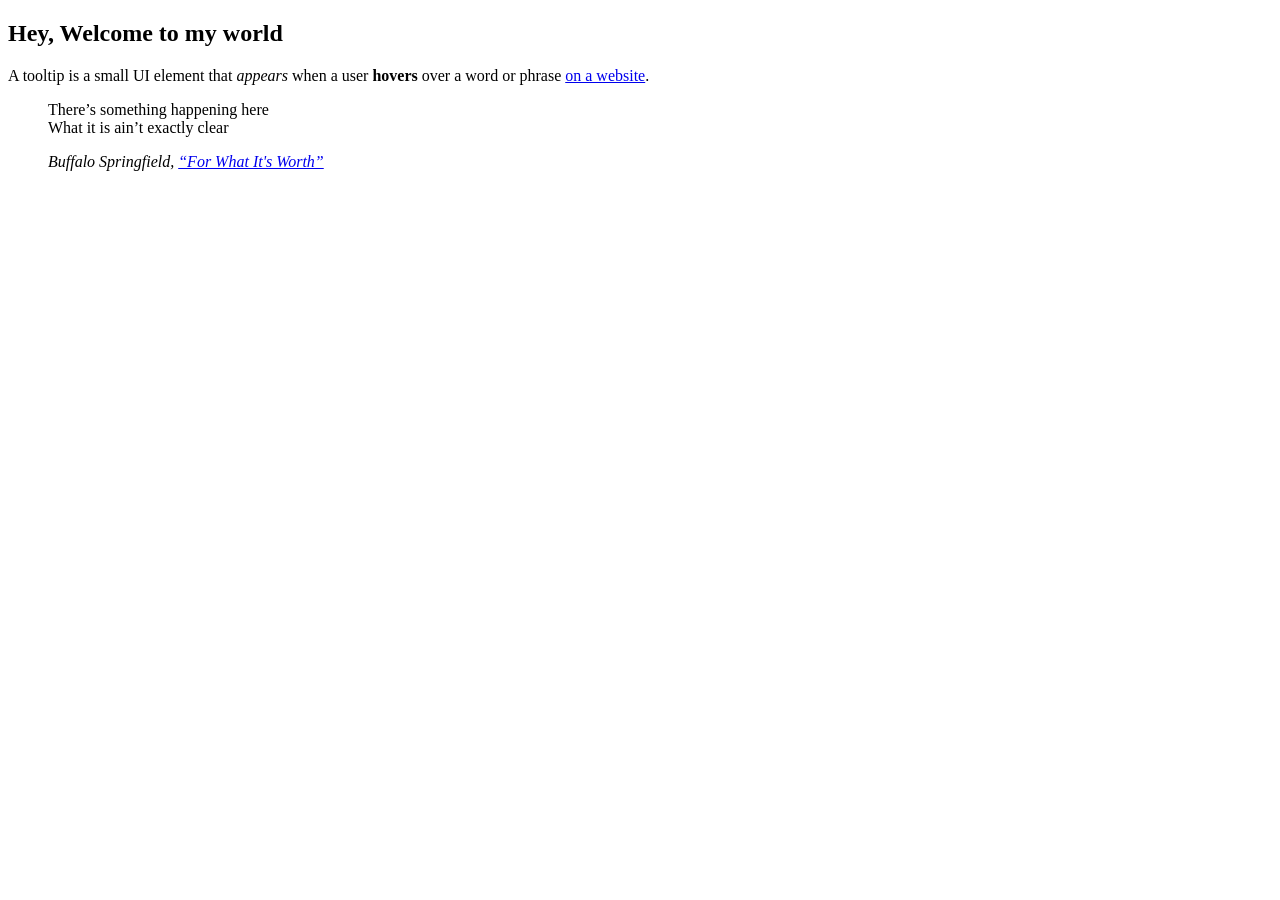
==== index.html @ e9374453 "Made a change" ====
<!DOCTYPE html>
<html lang="en">
<head>
  <meta charset="UTF-8">
  <meta name="viewport" content="width=device-width, initial-scale=1.0">
  <title>My HTML Page</title>
  <link rel="stylesheet" type="text/css" href="css/styles.css">
</head>
<body>
  <section id="top"> <!-- What does the id do? -->
    <h1>Hey, Welcome to my world</h1>
  </section>
  <section>
    <p>A tooltip is a small <span class="tooltip">UI element</span> that <em>appears</em> when a user <strong>hovers</strong> over a word or phrase <a href="http://website.com">on a website</a>.</p>
    <blockquote>
      <p>There&rsquo;s something happening here<br>
        What it is ain&rsquo;t exactly clear</p>
                    <cite>Buffalo Springfield, <a href="https://www.youtube.com/watch?v=gp5JCrSXkJY" target="_blank">&ldquo;For What It's Worth&rdquo;</a></cite>
    </blockquote>
  </section>
  <script src="js/main.js" type="text/javascript"></script>
</body>
</html>
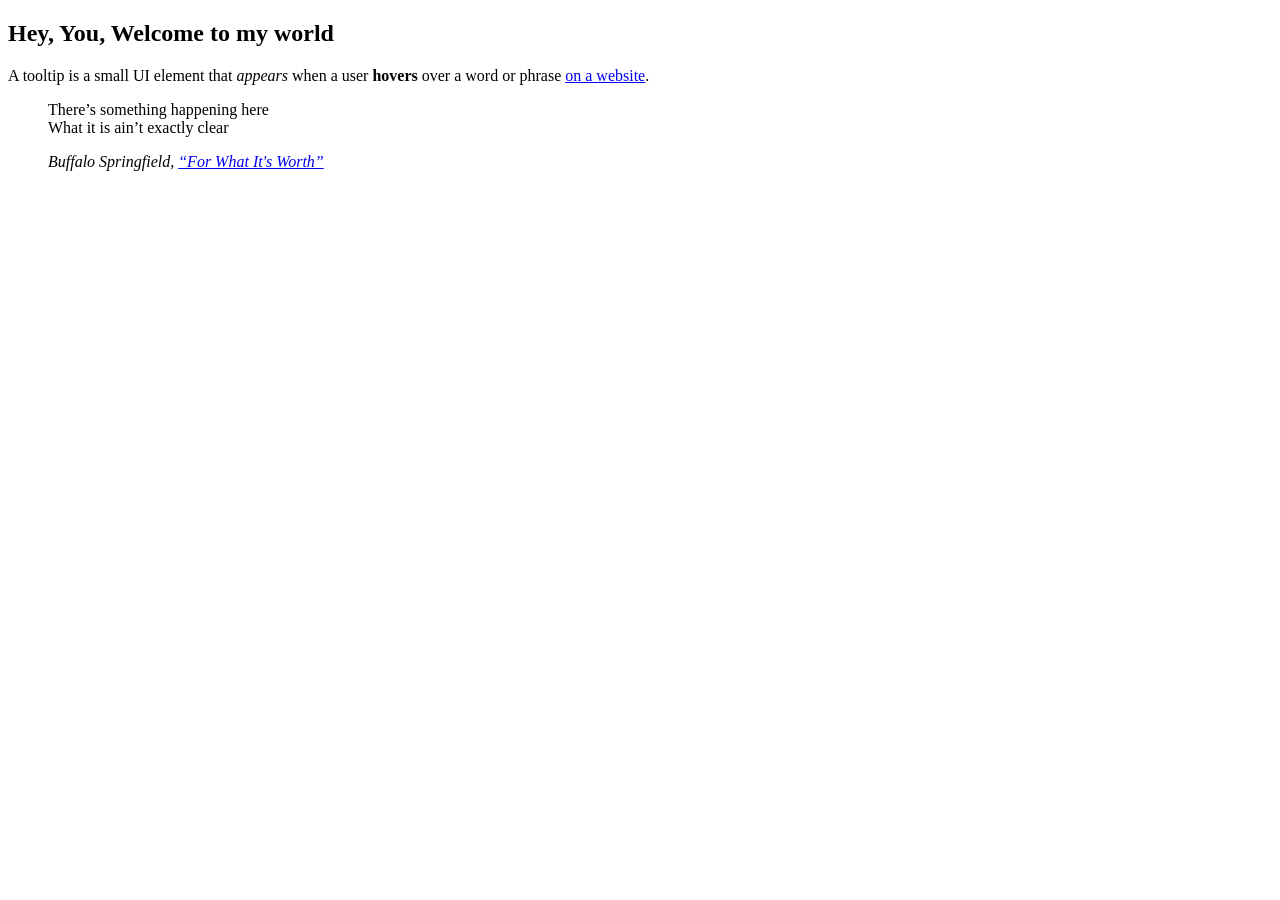
==== commit 6b65d097: "made a change" ====
--- a/index.html
+++ b/index.html
@@ -8,7 +8,7 @@
 </head>
 <body>
   <section id="top"> <!-- What does the id do? -->
-    <h1>Hey, Welcome to my world</h1>
+    <h1>Hey, You, Welcome to my world</h1>
   </section>
   <section>
     <p>A tooltip is a small <span class="tooltip">UI element</span> that <em>appears</em> when a user <strong>hovers</strong> over a word or phrase <a href="http://website.com">on a website</a>.</p>
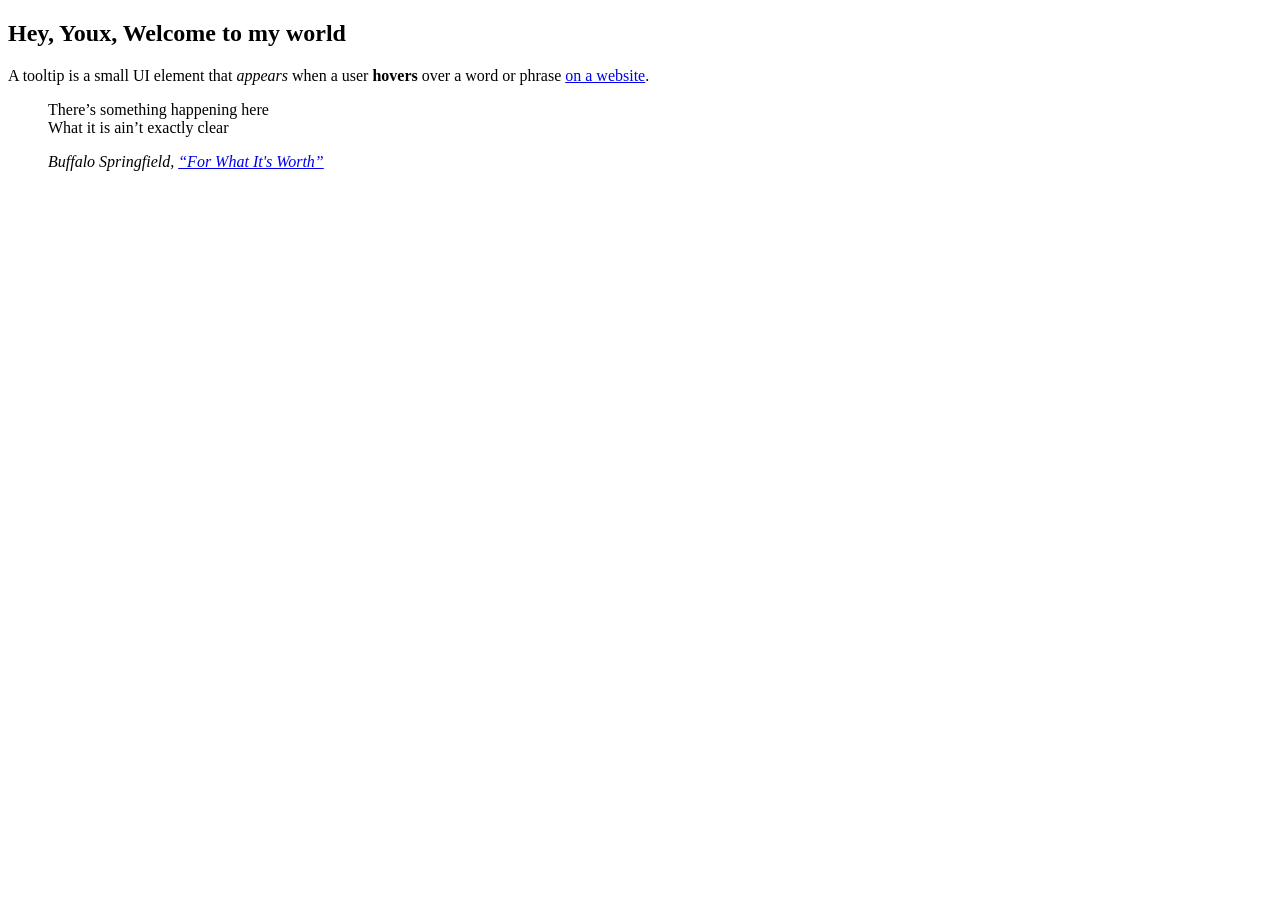
==== commit e6d4415a: "Update index.html" ====
--- a/index.html
+++ b/index.html
@@ -8,7 +8,7 @@
 </head>
 <body>
   <section id="top"> <!-- What does the id do? -->
-    <h1>Hey, You, Welcome to my world</h1>
+    <h1>Hey, Youx, Welcome to my world</h1>
   </section>
   <section>
     <p>A tooltip is a small <span class="tooltip">UI element</span> that <em>appears</em> when a user <strong>hovers</strong> over a word or phrase <a href="http://website.com">on a website</a>.</p>
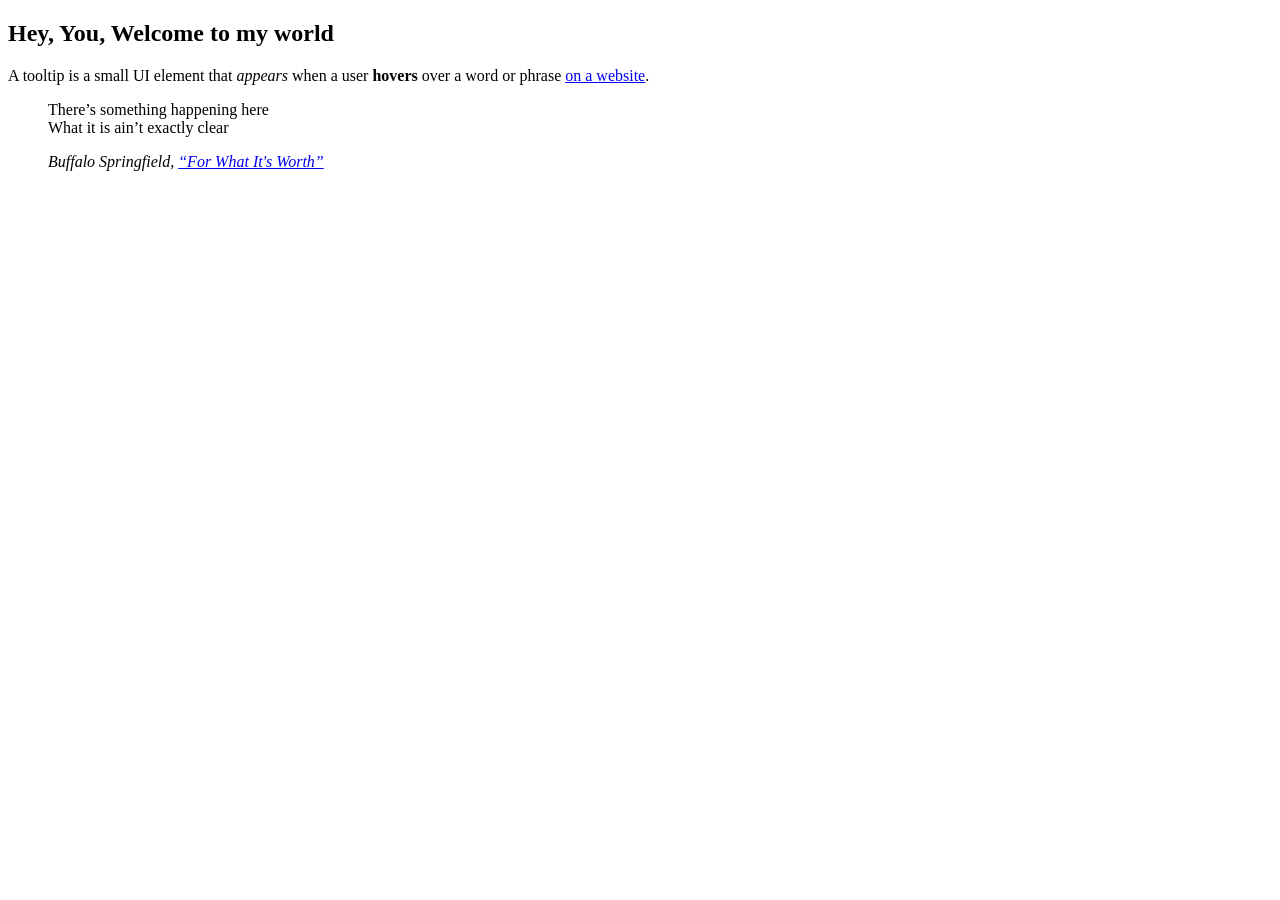
==== commit de4454fe: "Update index.html" ====
--- a/index.html
+++ b/index.html
@@ -8,7 +8,7 @@
 </head>
 <body>
   <section id="top"> <!-- What does the id do? -->
-    <h1>Hey, Youx, Welcome to my world</h1>
+    <h1>Hey, You, Welcome to my world</h1>
   </section>
   <section>
     <p>A tooltip is a small <span class="tooltip">UI element</span> that <em>appears</em> when a user <strong>hovers</strong> over a word or phrase <a href="http://website.com">on a website</a>.</p>
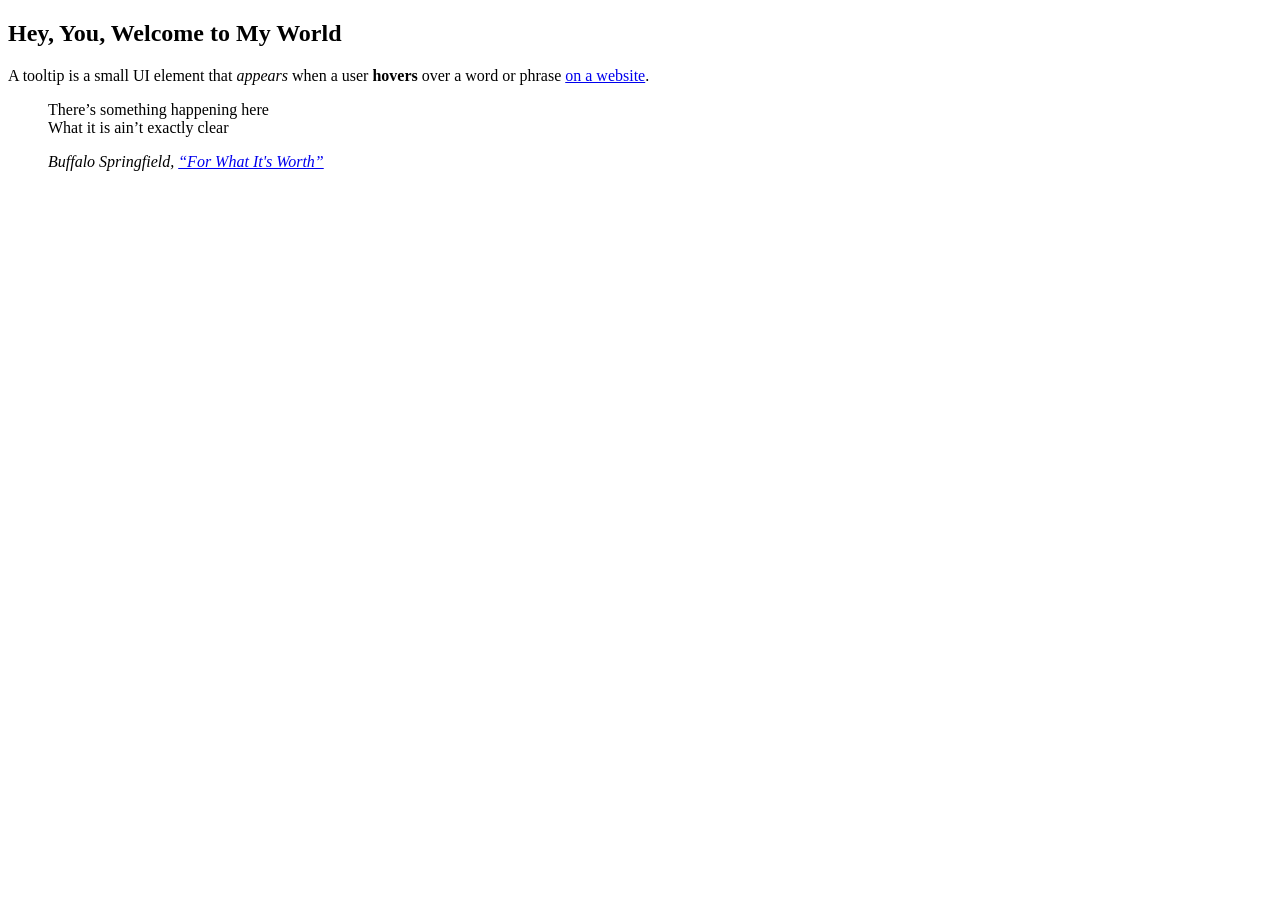
==== commit f6ce6f15: "Update index.html" ====
--- a/index.html
+++ b/index.html
@@ -8,7 +8,7 @@
 </head>
 <body>
   <section id="top"> <!-- What does the id do? -->
-    <h1>Hey, You, Welcome to my world</h1>
+    <h1>Hey, You, Welcome to My World</h1>
   </section>
   <section>
     <p>A tooltip is a small <span class="tooltip">UI element</span> that <em>appears</em> when a user <strong>hovers</strong> over a word or phrase <a href="http://website.com">on a website</a>.</p>
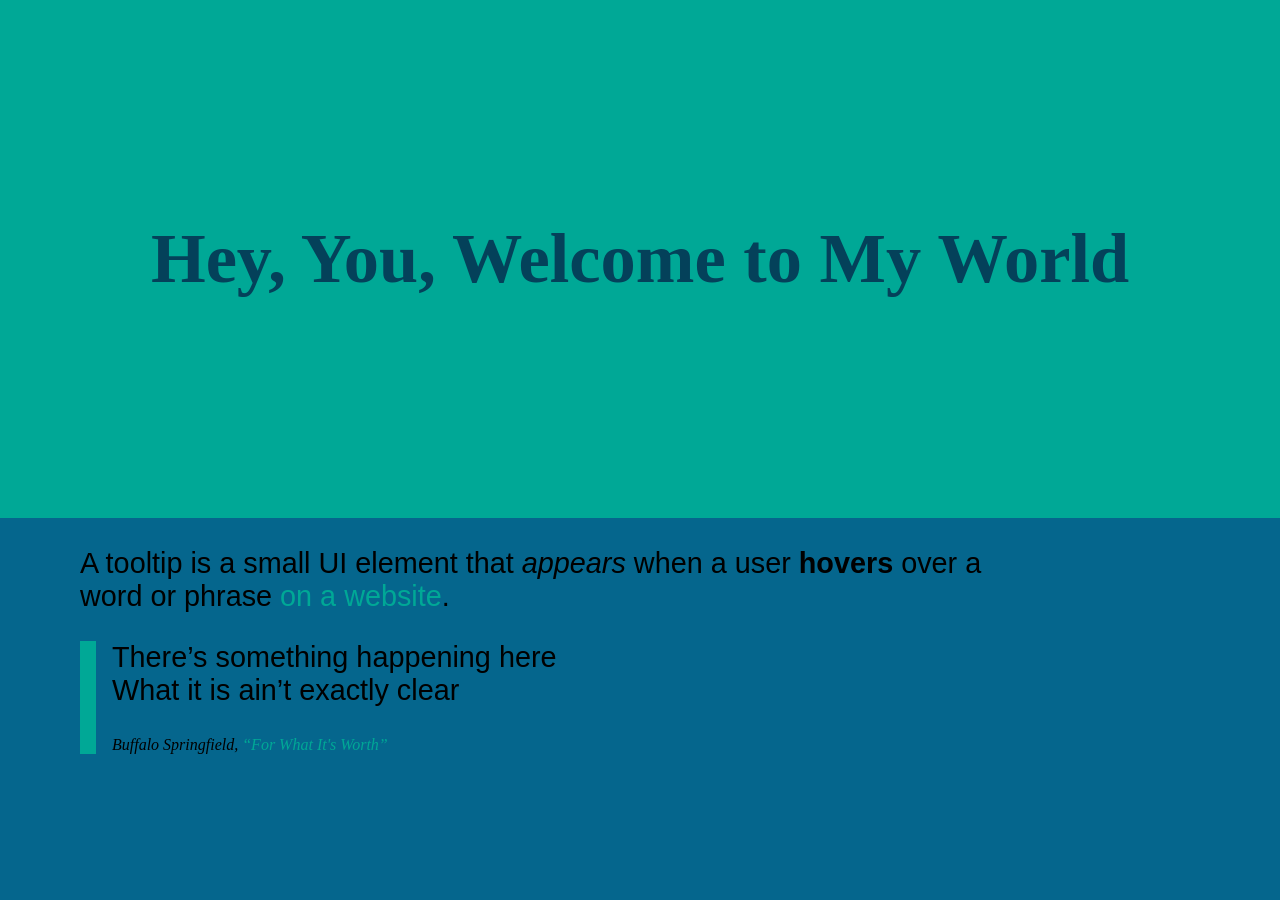
==== commit 19ffed9a: "update" ====
--- a/index.html
+++ b/index.html
@@ -7,10 +7,10 @@
   <link rel="stylesheet" type="text/css" href="css/styles.css">
 </head>
 <body>
-  <section id="top"> <!-- What does the id do? -->
+  <section id="top">
     <h1>Hey, You, Welcome to My World</h1>
   </section>
-  <section>
+  <section id="bottom">
     <p>A tooltip is a small <span class="tooltip">UI element</span> that <em>appears</em> when a user <strong>hovers</strong> over a word or phrase <a href="http://website.com">on a website</a>.</p>
     <blockquote>
       <p>There&rsquo;s something happening here<br>
--- a/css/styles.css
+++ b/css/styles.css
@@ -0,0 +1,66 @@
+body {
+  background-color: #05668D;
+  margin: 0;
+  padding: 0;
+  font-family: Georgia, serif;
+}
+
+#top {
+  background-color: #00A896;
+  padding-top: 10rem;
+  padding-bottom: 10rem;
+}
+
+h1 {
+  font-size: 4.4rem;
+  text-align: center;
+  color: #04415A;
+}
+
+/* 1. change underlining to none */
+a {
+  color: #00a896;
+  text-decoration: none;
+}
+
+/* 2. add dotted border to a */
+a:hover {
+  border-bottom: 1px dotted;
+}
+
+p {
+  font-family: Helvetica, Verdana, Arial, sans-serif;
+  font-size: 1.8rem;
+  margin-left: 5rem;
+  margin-right: 15rem;
+}
+
+.redtext {
+  color: #00A896;
+}
+
+/* 3. change color of blockquote bar from #028090 to #00A896*/
+blockquote {
+  margin-left: 5rem;
+  border-left: 1rem solid #00A896;
+}
+
+blockquote p {
+  margin-left: 1rem;
+}
+
+/* 4. Why is this Georgia? Inheritance */
+cite {
+  margin-left: 1rem;
+}
+
+/* 5. Make song title into a link by replacing strong tag with an a */
+/* 6. Explain what is happening with &ldquo;  Also, change to single quotes and experiment with other character entitites. Change prime in quote to apostrophe
+https://dev.w3.org/html5/html-author/charref
+
+https://www.typewolf.com/cheatsheet
+
+em dash $mdash;
+
+*/
+/* 7. open link in new tab */
